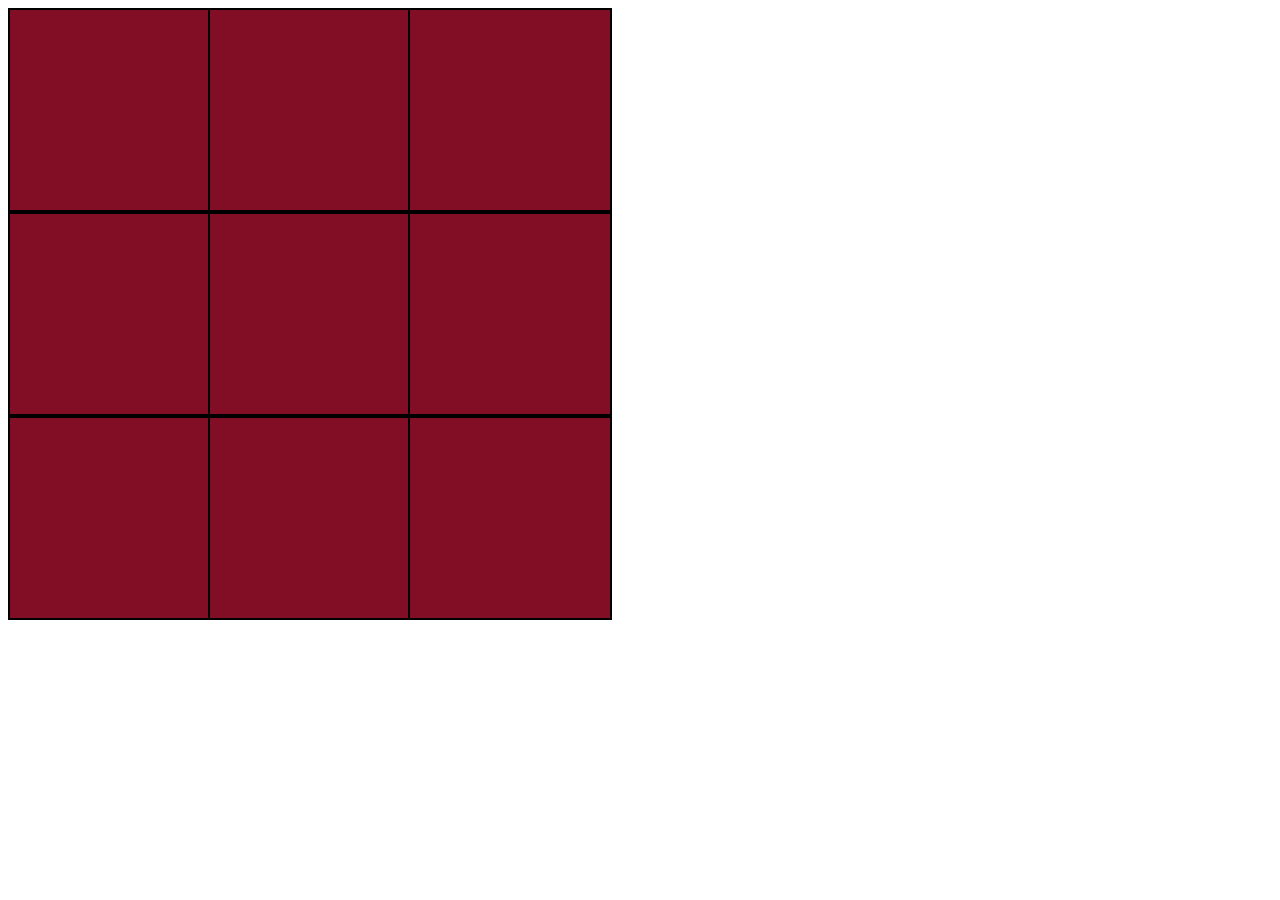
==== 06.04.24/index.html @ c1fffcf9 "Add files via upload" ====
<!DOCTYPE html>
<html lang="en">
  <head>
    <meta charset="UTF-8" />
    <meta name="viewport" content="width=device-width, initial-scale=1.0" />
    <title>Document</title>
    <link rel="stylesheet" href="./index.css" />
    <script defer src="./index.js"></script>
  </head>
  <body>
    <div class="wrapper">
      <div class="block"></div>
      <div class="block"></div>
      <div class="block"></div>
      <div class="block"></div>
      <div class="block"></div>
      <div class="block"></div>
      <div class="block"></div>
      <div class="block"></div>
      <div class="block"></div>
    </div>
  </body>
</html>
---- 06.04.24/index.css ----
.block {
    width: 200px;
    height: 200px;
    border: 2px solid;
    background-color: rgb(130, 14, 37);
    
}

.wrapper {
    background-color: rgb(11, 64, 37);
    /* display: flex;
    flex-wrap: wrap;*/
    max-width: 600px; 
    display: grid;
    grid-template-columns: repeat(3, 200px);
}

.--active {
    background-color: black;
}
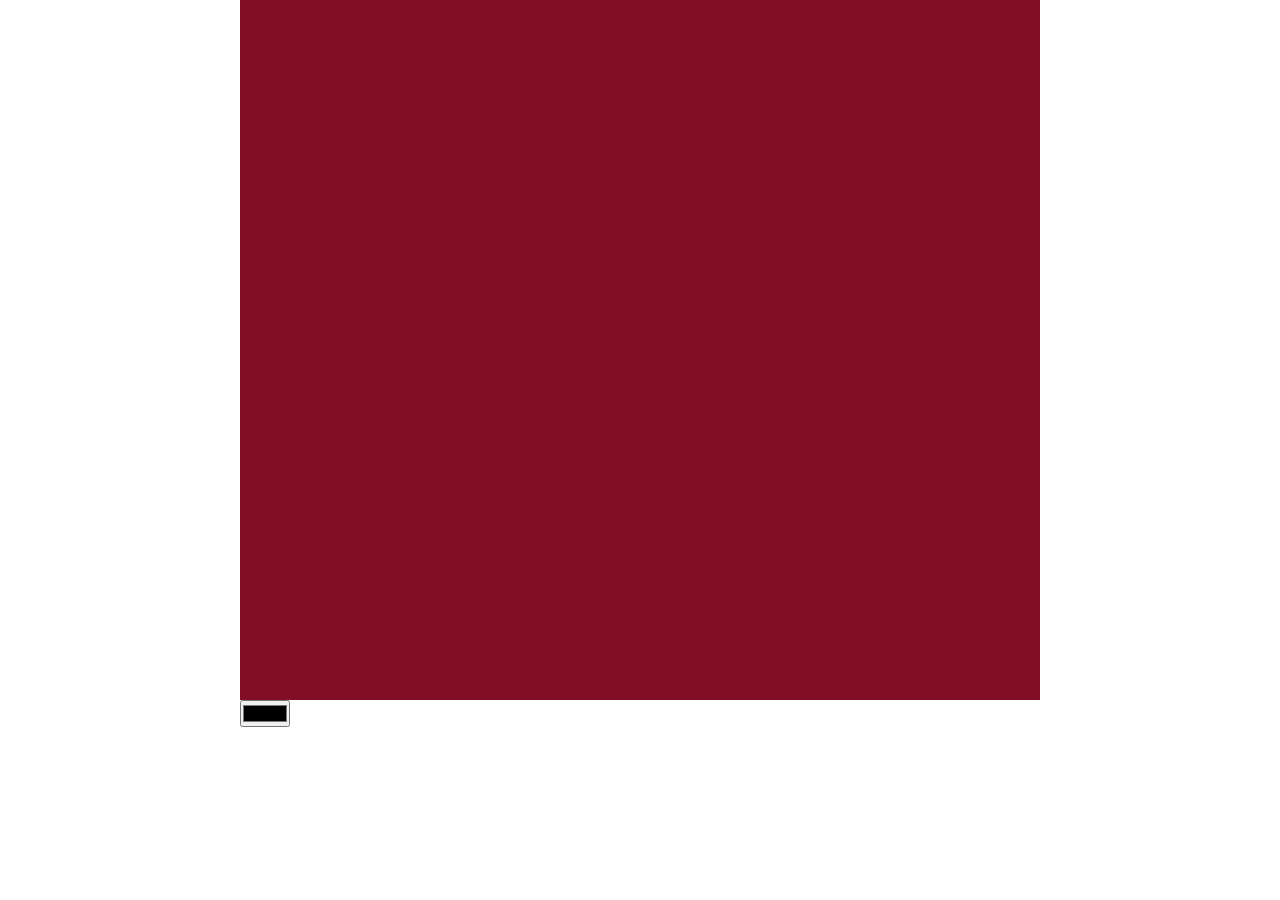
==== commit 2a6b1711: "Add files via upload" ====
--- a/06.04.24/index.html
+++ b/06.04.24/index.html
@@ -4,20 +4,12 @@
     <meta charset="UTF-8" />
     <meta name="viewport" content="width=device-width, initial-scale=1.0" />
     <title>Document</title>
-    <link rel="stylesheet" href="./index.css" />
+    <link rel="stylesheet" href="./style.css" />
     <script defer src="./index.js"></script>
   </head>
   <body>
     <div class="wrapper">
-      <div class="block"></div>
-      <div class="block"></div>
-      <div class="block"></div>
-      <div class="block"></div>
-      <div class="block"></div>
-      <div class="block"></div>
-      <div class="block"></div>
-      <div class="block"></div>
-      <div class="block"></div>
+      <input id="color" type="color">
     </div>
   </body>
 </html>
--- a/06.04.24/style.css
+++ b/06.04.24/style.css
@@ -0,0 +1,29 @@
+* {
+    margin: 0;
+    padding: 0;
+    box-sizing: border-box;
+}
+
+.block {
+    width: 20px;
+    height: 20px;
+    /* border: 2px solid; */
+    background-color: rgb(130, 14, 37);
+    box-sizing: border-box;
+}
+
+.wrapper {
+    background-color: rgb(11, 64, 37);
+    display: flex;
+    flex-wrap: wrap;
+    max-width: 800px;
+    margin: 0 auto; 
+    height: 700px;
+
+    /* display: grid; 
+    grid-template-columns: repeat(3, 200px); */
+}
+
+.--active {
+    background-color: black;
+}